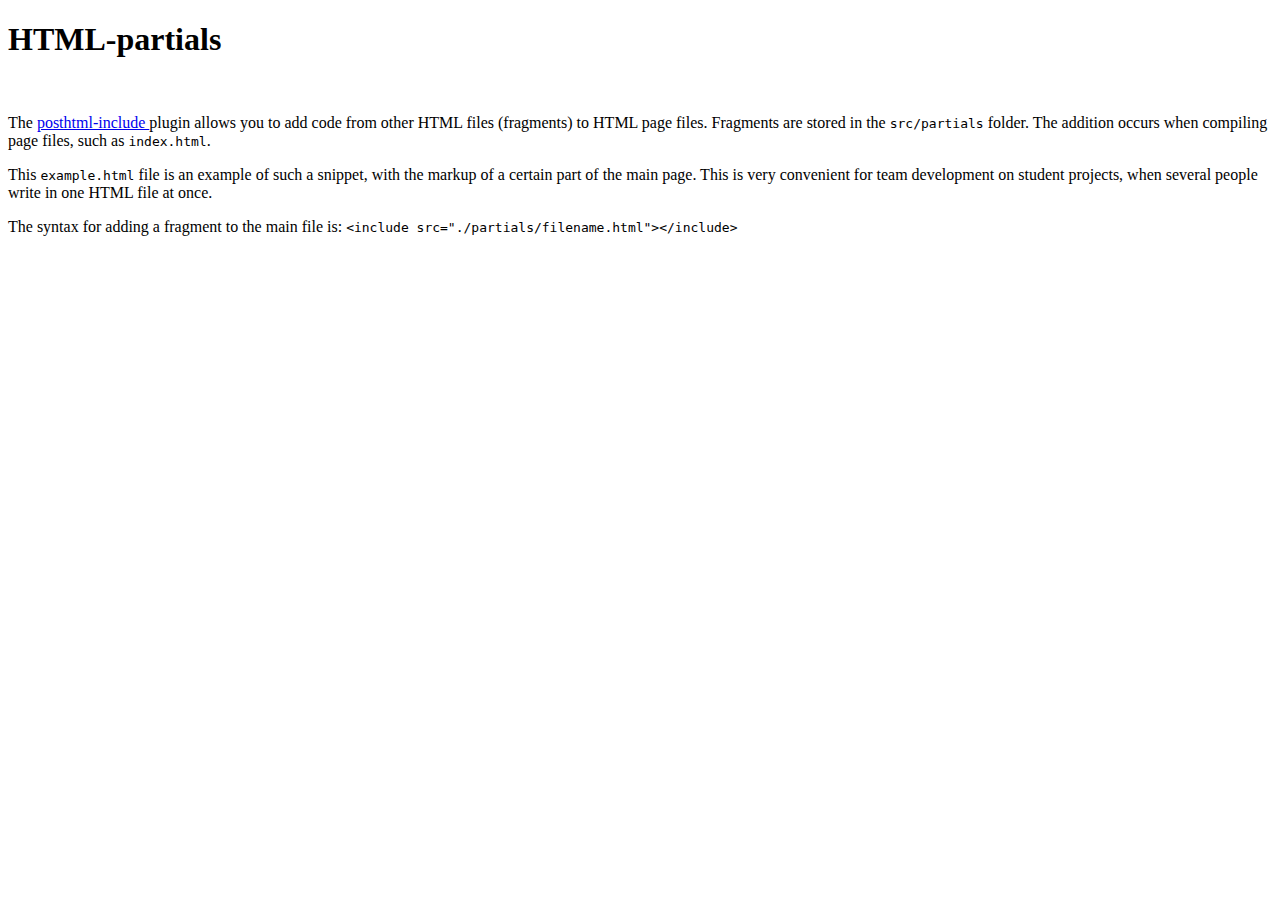
==== index.html @ a7a1879d "Deploying to gh-pages from @ stryzhko/goit-js-hw-09@bf3f4e773797c4f95c42e1a5a157801eb5d35762 🚀" ====
<!DOCTYPE html><html lang="ru"><head><meta charset="utf-8"><meta name="viewport" content="width=device-width, initial-scale=1.0"><title>Page title</title><link rel="stylesheet" href="/goit-js-hw-09/index.569a4d11.css"><script type="module" src="/goit-js-hw-09/index.cdc84ddc.js"></script><script src="/goit-js-hw-09/index.6c2642bc.js" nomodule="" defer></script></head><body>  <article class="example" id="uk"> <h1>HTML-partials</h1>  <img src="/goit-js-hw-09/logo.268195b3.png" alt="" width="320"> <p> The <a href="https://github.com/posthtml/posthtml-include" target="_blank" rel="noopener noreferrer"> posthtml-include </a> plugin allows you to add code from other HTML files (fragments) to HTML page files. Fragments are stored in the <code>src/partials</code> folder. The addition occurs when compiling page files, such as <code>index.html</code>. </p> <p> This <code>example.html</code> file is an example of such a snippet, with the markup of a certain part of the main page. This is very convenient for team development on student projects, when several people write in one HTML file at once. </p> <p> The syntax for adding a fragment to the main file is: <code> &lt;include src="./partials/filename.html"&gt;&lt;/include&gt;</code> </p> <div class="background"></div> </article> </body></html>
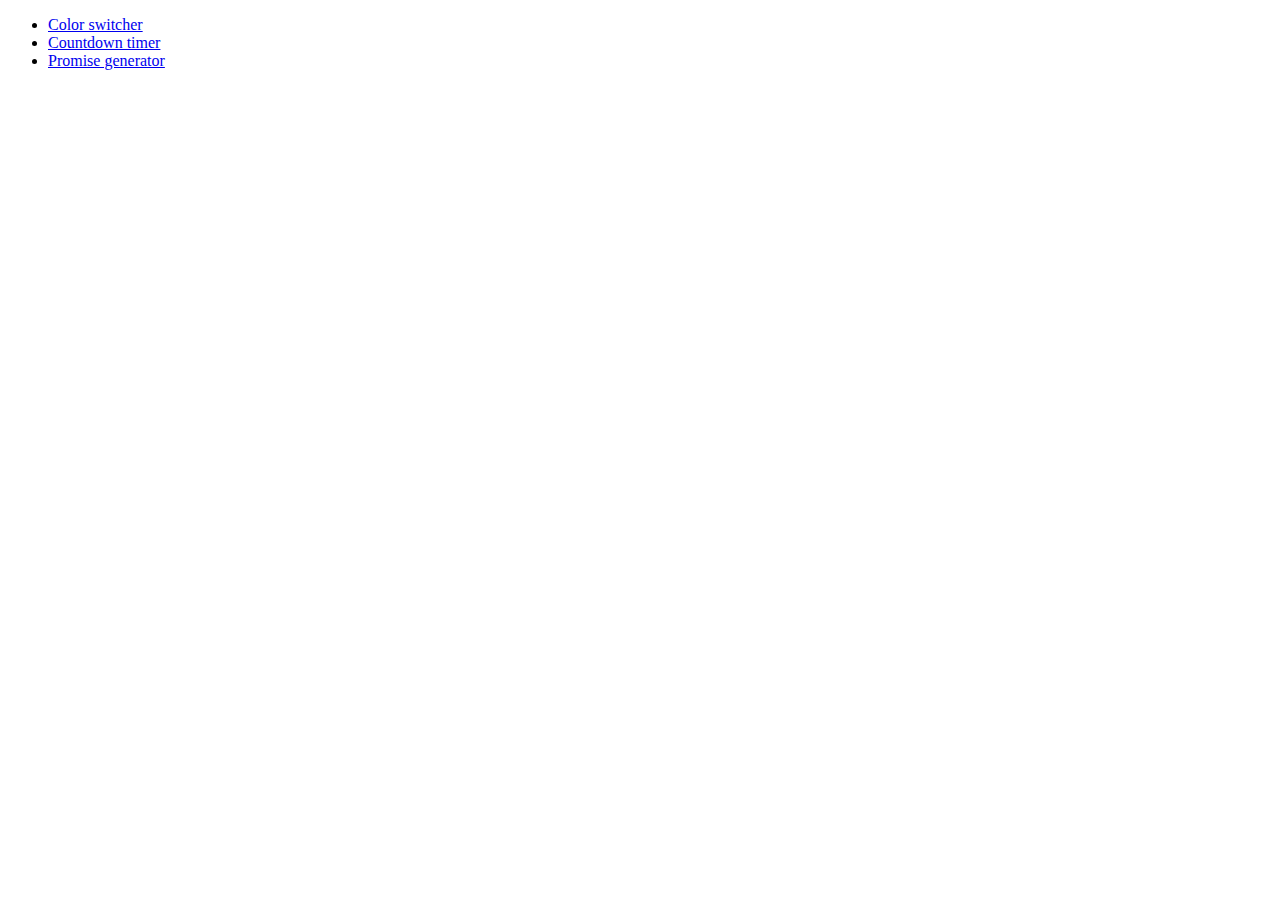
==== commit ceb0c451: "Deploying to gh-pages from @ stryzhko/goit-js-hw-09@0e7d797ae454beabb61923b6eb59245b9a2dd4c6 🚀" ====
--- a/index.html
+++ b/index.html
@@ -1 +1 @@
-<!DOCTYPE html><html lang="ru"><head><meta charset="utf-8"><meta name="viewport" content="width=device-width, initial-scale=1.0"><title>Page title</title><link rel="stylesheet" href="/goit-js-hw-09/index.569a4d11.css"><script type="module" src="/goit-js-hw-09/index.cdc84ddc.js"></script><script src="/goit-js-hw-09/index.6c2642bc.js" nomodule="" defer></script></head><body>  <article class="example" id="uk"> <h1>HTML-partials</h1>  <img src="/goit-js-hw-09/logo.268195b3.png" alt="" width="320"> <p> The <a href="https://github.com/posthtml/posthtml-include" target="_blank" rel="noopener noreferrer"> posthtml-include </a> plugin allows you to add code from other HTML files (fragments) to HTML page files. Fragments are stored in the <code>src/partials</code> folder. The addition occurs when compiling page files, such as <code>index.html</code>. </p> <p> This <code>example.html</code> file is an example of such a snippet, with the markup of a certain part of the main page. This is very convenient for team development on student projects, when several people write in one HTML file at once. </p> <p> The syntax for adding a fragment to the main file is: <code> &lt;include src="./partials/filename.html"&gt;&lt;/include&gt;</code> </p> <div class="background"></div> </article> </body></html>+<!DOCTYPE html><html lang="en"><head><meta charset="utf-8"><meta name="viewport" content="width=device-width, initial-scale=1.0"><title>Homework 9</title><link rel="stylesheet" href="/goit-js-hw-09/01-color-switcher.2f163a73.css"></head><body> <ul> <li><a href="/goit-js-hw-09/01-color-switcher.html">Color switcher</a></li> <li><a href="/goit-js-hw-09/02-timer.html">Countdown timer</a></li> <li><a href="/goit-js-hw-09/03-promises.html">Promise generator</a></li> </ul> </body></html>